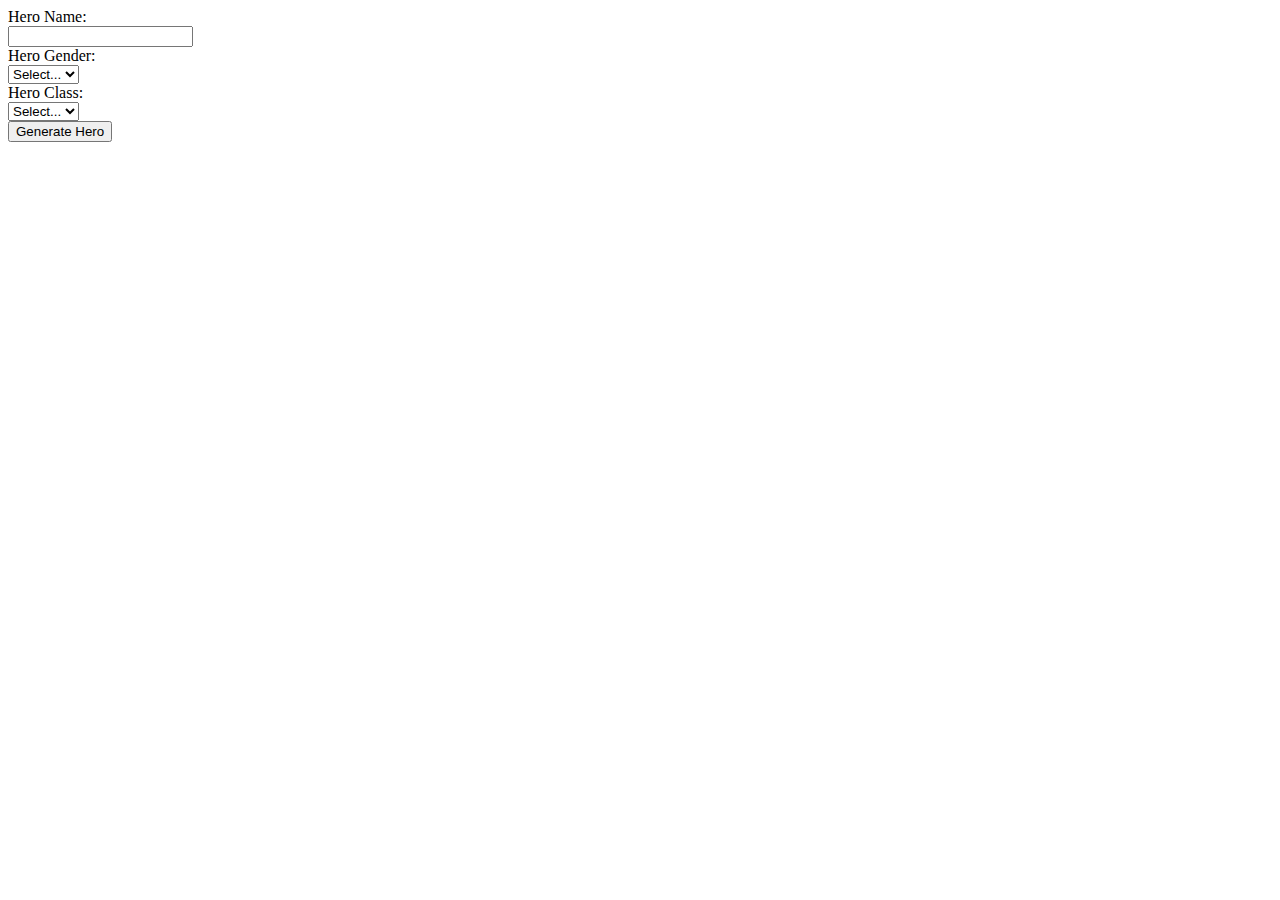
==== week-2/character-generator/index.html @ aba90c65 "Repository Setup" ====
<!DOCTYPE html>
<html>
  <head>
    <!--
    Pragmatic JavaScript
    Chapter 1
    Programming Assignment

    Author:
    Date:
    Filename:
  -->
    <title>Roleplay Character Generator</title>
    <link rel="stylesheet" type="text/css" href="styles.css" />
  </head>
  <body>
    <div id="mainContainer">
      <form id="characterForm">
        <label for="heroName">Hero Name:</label><br />
        <input type="text" id="heroName" name="heroName" required /><br />
        <label for="heroGender">Hero Gender:</label><br />
        <select id="heroGender" name="heroGender" required>
          <option value="">Select...</option>
          <option value="male">Male</option>
          <option value="female">Female</option>
          <option value="other">Other</option></select>
          <br />
        <label for="heroClass">Hero Class:</label><br />
        <select id="heroClass" name="heroClass" required>
          <option value="">Select...</option>
          <option value="warrior">Warrior</option>
          <option value="mage">Mage</option>
          <option value="rogue">Rogue</option></select>
          <br />
        <button id="generateHero">Generate Hero</button>
      </form>

      <div id="characterOutput"></div>
    </div>

    <script src="script.js"></script>
  </body>
</html>
---- week-2/character-generator/styles.css ----
/*
  Pragmatic JavaScript
  Chapter 1
  Programming Assignment

  Author:
  Date:
  Filename:
*/

/* Your CSS goes here */
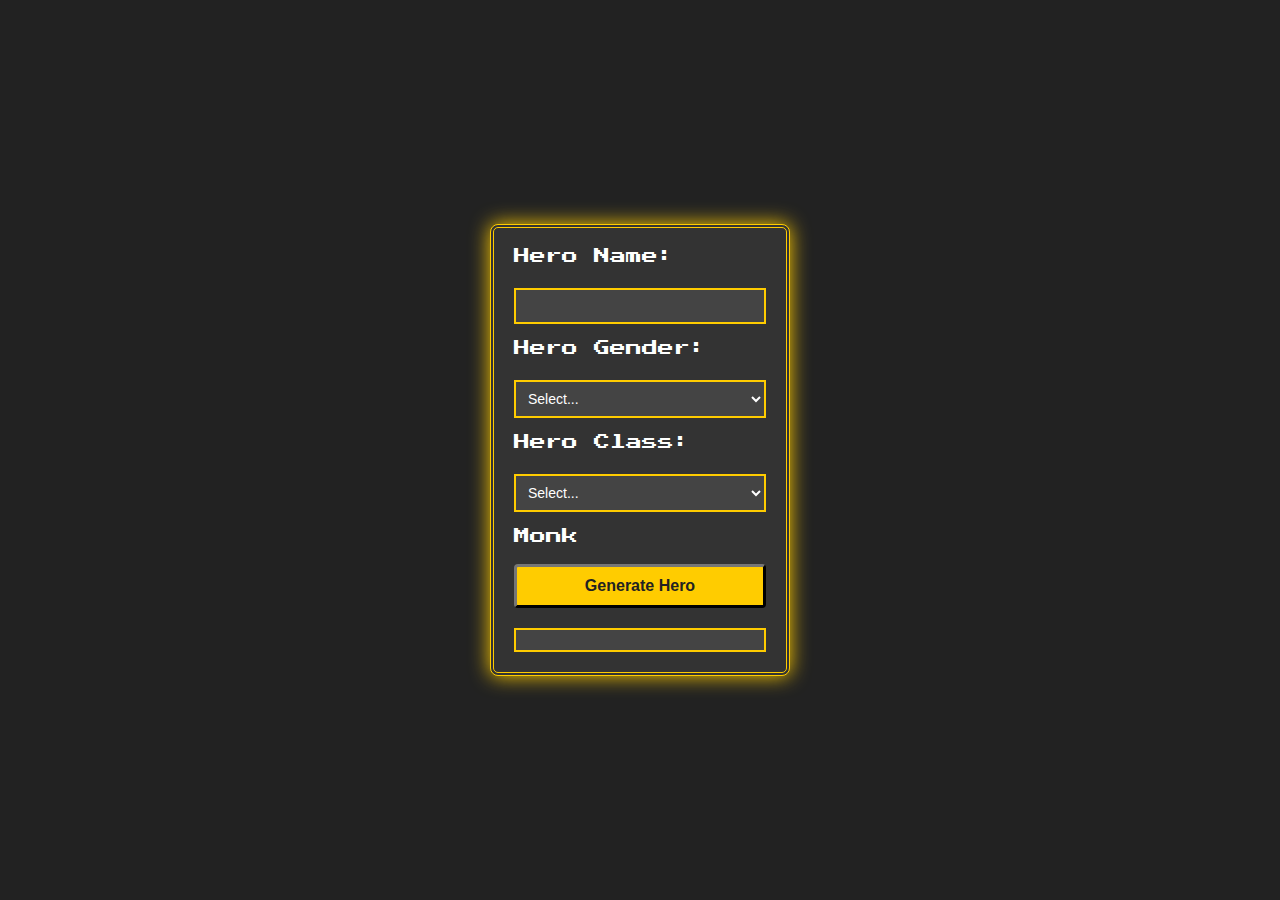
==== commit 290ce13e: "Week 2 Completed" ====
--- a/week-2/character-generator/index.html
+++ b/week-2/character-generator/index.html
@@ -6,12 +6,13 @@
     Chapter 1
     Programming Assignment
 
-    Author:
-    Date:
+    Author: Robert King
+    Date:   November 3, 2024
     Filename:
   -->
     <title>Roleplay Character Generator</title>
     <link rel="stylesheet" type="text/css" href="styles.css" />
+    <link href="https://fonts.googleapis.com/css2?family=Press+Start+2P&display=swap" rel="stylesheet">
   </head>
   <body>
     <div id="mainContainer">
@@ -28,9 +29,16 @@
         <label for="heroClass">Hero Class:</label><br />
         <select id="heroClass" name="heroClass" required>
           <option value="">Select...</option>
-          <option value="warrior">Warrior</option>
+          <option value="warrior">Fighter</option>
+          <option value="barbarian">Barbarian</option>
+          <option value="archer">Archer</option>
           <option value="mage">Mage</option>
-          <option value="rogue">Rogue</option></select>
+          <option value="wizard">Wizard</option>
+          <option value="druid">Druid</option>
+          <option value="rogue">Rogue</option>
+          <option value="assassin">Assassin</option>
+          <option value="priest">Priest</option></select>
+          <option value="monk">Monk</option>
           <br />
         <button id="generateHero">Generate Hero</button>
       </form>
--- a/week-2/character-generator/styles.css
+++ b/week-2/character-generator/styles.css
@@ -3,9 +3,95 @@
   Chapter 1
   Programming Assignment
 
-  Author:
-  Date:
+  Author: Robert King
+  Date:   November 3, 2024 
   Filename:
 */
 
-/* Your CSS goes here */+/* Your CSS goes here */
+
+/* Reset */
+* {
+  box-sizing: border-box;
+  margin: 0;
+  padding: 0;
+}
+
+body {
+  font-family: 'Press Start 2P', cursive;
+  background-color: #222;
+  color: #fff;
+  display: flex;
+  align-items: center;
+  justify-content: center;
+  height: 100vh;
+}
+
+#mainContainer {
+  width: 300px;
+  padding: 20px;
+  background: #333;
+  border: 4px double #ffcc00;
+  border-radius: 8px;
+  box-shadow: 0px 0px 20px #ffcc00;
+}
+
+label {
+  display: block;
+  margin-bottom: 8px;
+}
+
+input[type="text"], select {
+  width: 100%;
+  padding: 8px;
+  margin-bottom: 16px;
+  font-size: 14px;
+  background: #444;
+  border: 2px solid #ffcc00;
+  color: #fff;
+}
+
+button {
+  width: 100%;
+  padding: 10px;
+  font-size: 16px;
+  font-weight: 600;
+  background-color: #ffcc00;
+  color: #222;
+  border: 3px outset #222;
+  cursor: pointer;
+  border-radius: 4px;
+}
+
+button:hover {
+  background-color: #ff9900;
+}
+
+#characterOutput {
+  margin-top: 20px;
+  padding: 10px;
+  background-color: #444;
+  color: #ffcc00;
+  border: 2px solid #ffcc00;
+  text-align: left;
+  display: flex;
+  flex-direction: column;
+  gap: 10px;
+}
+
+#characterOutput p {
+  margin: 0;
+  font-size: 14px;
+  text-transform: capitalize;
+}
+
+#characterOutput b {
+  margin-left: 20px;
+  padding-left: 20px;
+  margin-top: 10px;
+  display: flex;
+  text-align: center;
+  font-size: 16px;
+  font-weight: 300;
+}
+
